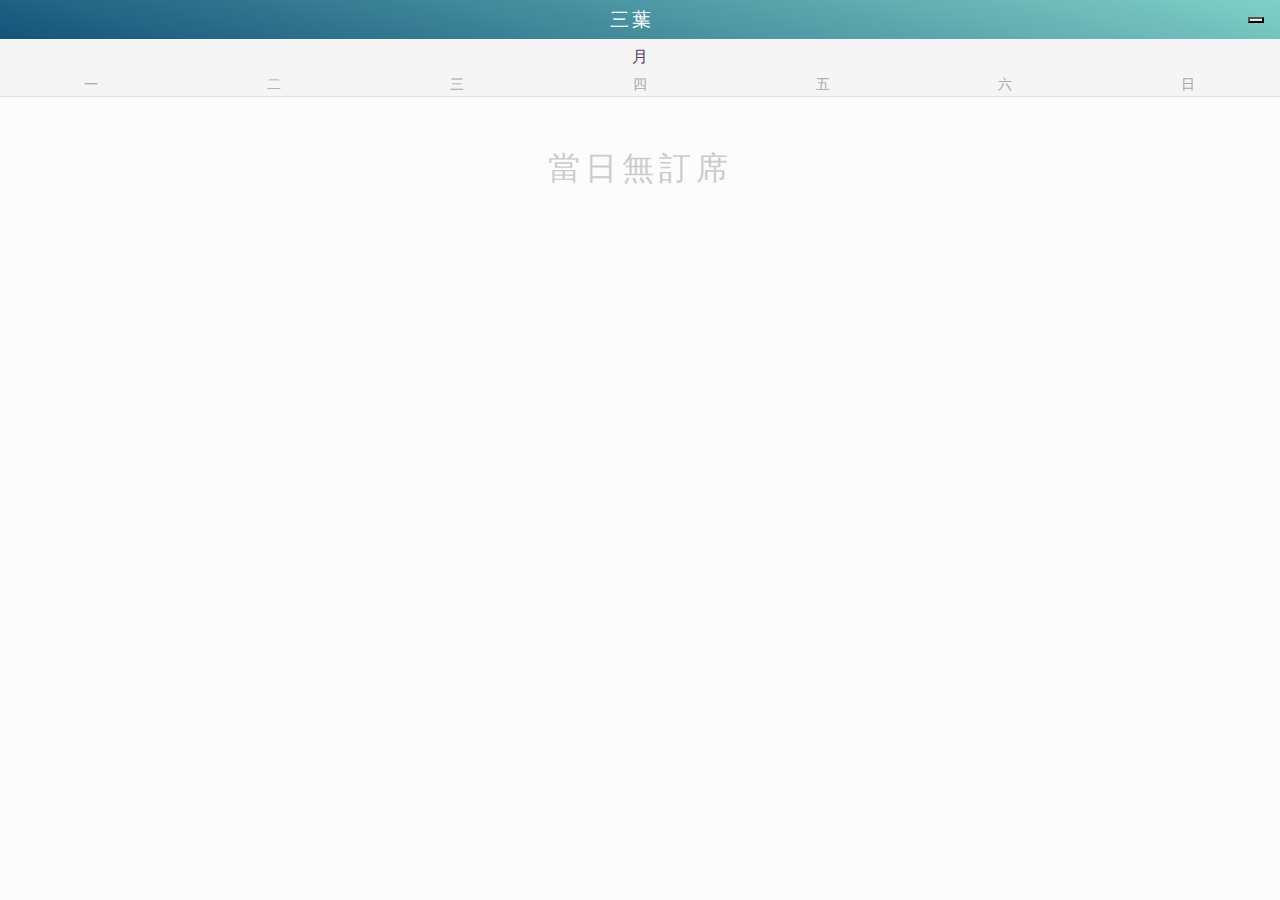
==== index.html @ 8d33436f "threeya" ====
<html>
<head>
	<meta charset="UTF-8">
	<meta name="description" content="threeleaves"/>
	<meta name="viewport" content="width=device-width, initial-scale=1, shrink-to-fit=no">
	<title>三葉訂桌小幫手</title>
	<!--boostrap START-->
	<link rel="stylesheet" href="https://maxcdn.bootstrapcdn.com/bootstrap/4.0.0/css/bootstrap.min.css" integrity="sha384-Gn5384xqQ1aoWXA+058RXPxPg6fy4IWvTNh0E263XmFcJlSAwiGgFAW/dAiS6JXm" crossorigin="anonymous">
	<script src="https://code.jquery.com/jquery-3.2.1.slim.min.js" integrity="sha384-KJ3o2DKtIkvYIK3UENzmM7KCkRr/rE9/Qpg6aAZGJwFDMVNA/GpGFF93hXpG5KkN" crossorigin="anonymous"></script>
	<script src="https://cdnjs.cloudflare.com/ajax/libs/popper.js/1.12.9/umd/popper.min.js" integrity="sha384-ApNbgh9B+Y1QKtv3Rn7W3mgPxhU9K/ScQsAP7hUibX39j7fakFPskvXusvfa0b4Q" crossorigin="anonymous"></script>
	<script src="https://ajax.googleapis.com/ajax/libs/jquery/3.3.1/jquery.min.js"></script>
	<script src="https://maxcdn.bootstrapcdn.com/bootstrap/4.0.0/js/bootstrap.min.js" integrity="sha384-JZR6Spejh4U02d8jOt6vLEHfe/JQGiRRSQQxSfFWpi1MquVdAyjUar5+76PVCmYl" crossorigin="anonymous"></script>
	<!--boostrap END-->

	<link rel="stylesheet" href="https://use.fontawesome.com/releases/v5.2.0/css/all.css" integrity="sha384-hWVjflwFxL6sNzntih27bfxkr27PmbbK/iSvJ+a4+0owXq79v+lsFkW54bOGbiDQ" crossorigin="anonymous">
	<link rel="stylesheet" href="style/main.css">
</head>
<body>
	<nav class="navbar navbar-light bg-light">
		<a href=""></a>
		<h1><i class="fas fa-leaf"></i>三葉</h1>
		<button id="addBtn"><i class="fas fa-plus fa-2x"></i></button>
	</nav>
	<section class="calendar">
		<div class="title d-flex justify-content-center pt-2 pb-2">
			<a href="" id="prev" class="p-1"><i class="fas fa-arrow-left fa-lg"></i></a>
			<h1 id="calendar-title">月</h1>
			<a href="" id="next" class="p-1"><i class="fas fa-arrow-right fa-lg"></i></a>
		</div>
		<div class="body">
			<div class="lightgrey week-list">
			<ul class="row no-gutters">
				<li>一</li>
				<li>二</li>
				<li>三</li>
				<li>四</li>
				<li>五</li>
				<li>六</li>
				<li>日</li>
			</ul>
			</div>
			<div class="darkgrey body-list">
			<ul id="days" class="row no-gutters">
			</ul>
			</div>
		</div>
	</section>
	<section class="datas">
		<div class="empty-datas">當日無訂席</div>
		<div id="noonlabel" class="time-title" data-toggle="collapse" data-target="#noonArea" aria-expanded="false" aria-controls="noonArea">
			<div class="d-flex">
				<h2>中午</h2>
				<i class="ml-auto fas fa-chevron-down"></i>
			</div>
		</div>
		<div class="collapse show" id="noonArea">
			<ul class="list-group list-group-flush" id="noonList"></ul>
		</div>
		<div id="nightlabel" class="time-title" data-toggle="collapse" data-target="#nightArea" aria-expanded="false" aria-controls="nightArea">
			<div class="d-flex">
				<h2>晚上</h2>
				<i class="ml-auto fas fa-chevron-down"></i>
			</div>
		</div>
		<div class="collapse show" id="nightArea">
			<ul class="list-group list-group-flush" id="nightList"></ul>
		</div>
	</section>
	<!-- Small modal -->
	<div class="modal fade del-modal" id="delmodal" tabindex="-1" role="dialog" aria-hidden="true">
	<div class="modal-dialog modal-sm">
		<div class="modal-content">
			是否刪除？
		</div>
	</div>
	</div>
	<script src="js/main.js"></script>
</body>
</html>
---- style/main.css ----
body {
    font-family: -apple-system, BlinkMacSystemFont,"Microsoft JhengHei","Segoe UI","Roboto","Helvetica Neue", Arial, sans-serif,"Apple Color Emoji", "Segoe UI Emoji", "Segoe UI Symbol";
	font-size: 12px;
    background: #fcfcfc;
}

ul,li{
    padding: 0;
    margin: 0;
}
.form-group{
    margin-bottom: 10px;
}
label {
    margin-bottom: 3px;
}
.navbar{
    background-image: linear-gradient(15deg, #13547a 0%, #80d0c7 100%);
}
.navbar h1{
    font-size: 1.2rem;
    margin: 0;
    color: #fff;
    letter-spacing: 3px;
}
.navbar i{
    color: #fff;
}
.calendar{
	background:#F5F5F5;
	box-shadow:0px 1px 1px rgba(0,0,0,0.1);
}
.body-list ul,.week-list ul {
	width:100%;
	font-weight:300;
    font-size:0.9rem;
}
.week-list ul li{
    width:14.28%; 
    text-align:center;
	list-style-type:none;
}
.body-list ul li{
    width:14.28%;
    height: 28px;
    text-align:center;
	list-style-type:none;
    margin: 4px 0;
}
.body-list ul li a{
    display: inline-block;
    cursor: pointer;
    width: 50%;
    margin: 0 auto 2px;
}
.dot{
    width: 15px;
    height: 5px;
    background: #EE7785;
    display: none;
    margin: 0 auto;
}
.title i{
    color: #548687;
}
#calendar-title{
    text-align: center;
    font-size: 1rem;
    padding: 0 15px;
    margin: 0;
    color: #56445D;
}
.lightgrey{
	color:#a8a8a8; /*浅灰色*/
}
.darkgrey{
	color:#565656; /*深灰色*/
}
.green{
	color:#6ac13c; /*绿色*/
}
.greenbox{
	border:1px solid #6ac13c;
    background:#e9f8df; /*浅绿色背景*/
    border-radius: 63px;
}

.datas{
    font-size: 1rem;
}
.datas .list-group-item {
    padding: .3rem 0.8rem;
    border: 1px solid rgba(0,0,0,.2);
}
.phone{
    font-size: 0.8rem;
    color: #565656;
}
.time-title{
    display: none;
    padding: 10px 10px;
    font-size: 1.1rem;
    background: #5CAB7D;
    color: #fff; 
    border-bottom: 1px solid #fff;
}
.time-title h2{
    margin: 0;
    font-size: 1.1rem;
}
.tableNo{
    word-break: break-word;
}
.price{
    text-align: right;
    color: #ff5f2e;
}
.note{
    margin-top: 5px;
    padding-top: 5px;
    font-size: 0.8rem;
    color: brown;
    border-top: 1px dashed #ddd;
}
.empty-datas {
    font-size: 2rem;
    color: #ccc;
    text-align: center;
    letter-spacing: 5px;
    padding-top: 3rem;
}
.datas ul li{
    cursor: pointer;
}
.datas ul li a{
    color: #3F4B3B;
}
.datas ul li a:hover{
    text-decoration: none;
}
.datas ul li:hover{
    background: honeydew;
}

.edit{
    padding: 1rem 0;
}
.edit h2{
    font-size: 1.5rem;
}

.edit .btn-group{
    left: 50%;
    transform: translateX(-50%);
    margin-bottom: 10px;
}
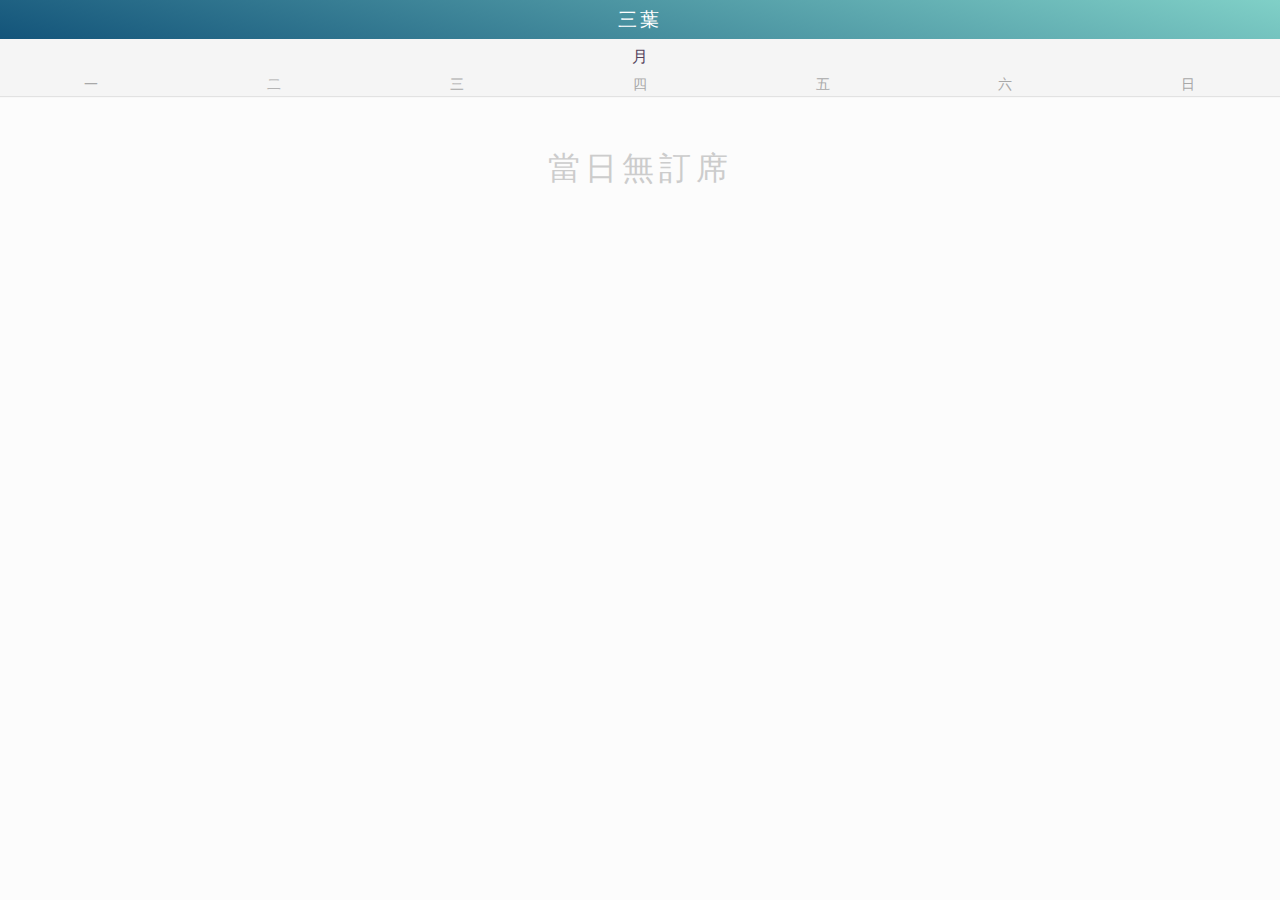
==== commit ca429378: "modify icon" ====
--- a/index.html
+++ b/index.html
@@ -19,7 +19,7 @@
 	<nav class="navbar navbar-light bg-light">
 		<a href=""></a>
 		<h1><i class="fas fa-leaf"></i>三葉</h1>
-		<button id="addBtn"><i class="fas fa-plus fa-2x"></i></button>
+		<div id="addBtn" class="pointer"><i class="fas fa-plus fa-2x"></i></div>
 	</nav>
 	<section class="calendar">
 		<div class="title d-flex justify-content-center pt-2 pb-2">
--- a/style/main.css
+++ b/style/main.css
@@ -7,6 +7,9 @@
 ul,li{
     padding: 0;
     margin: 0;
+}
+.pointer{
+    cursor: pointer;
 }
 .form-group{
     margin-bottom: 10px;
@@ -153,4 +156,4 @@
     left: 50%;
     transform: translateX(-50%);
     margin-bottom: 10px;
-}
+}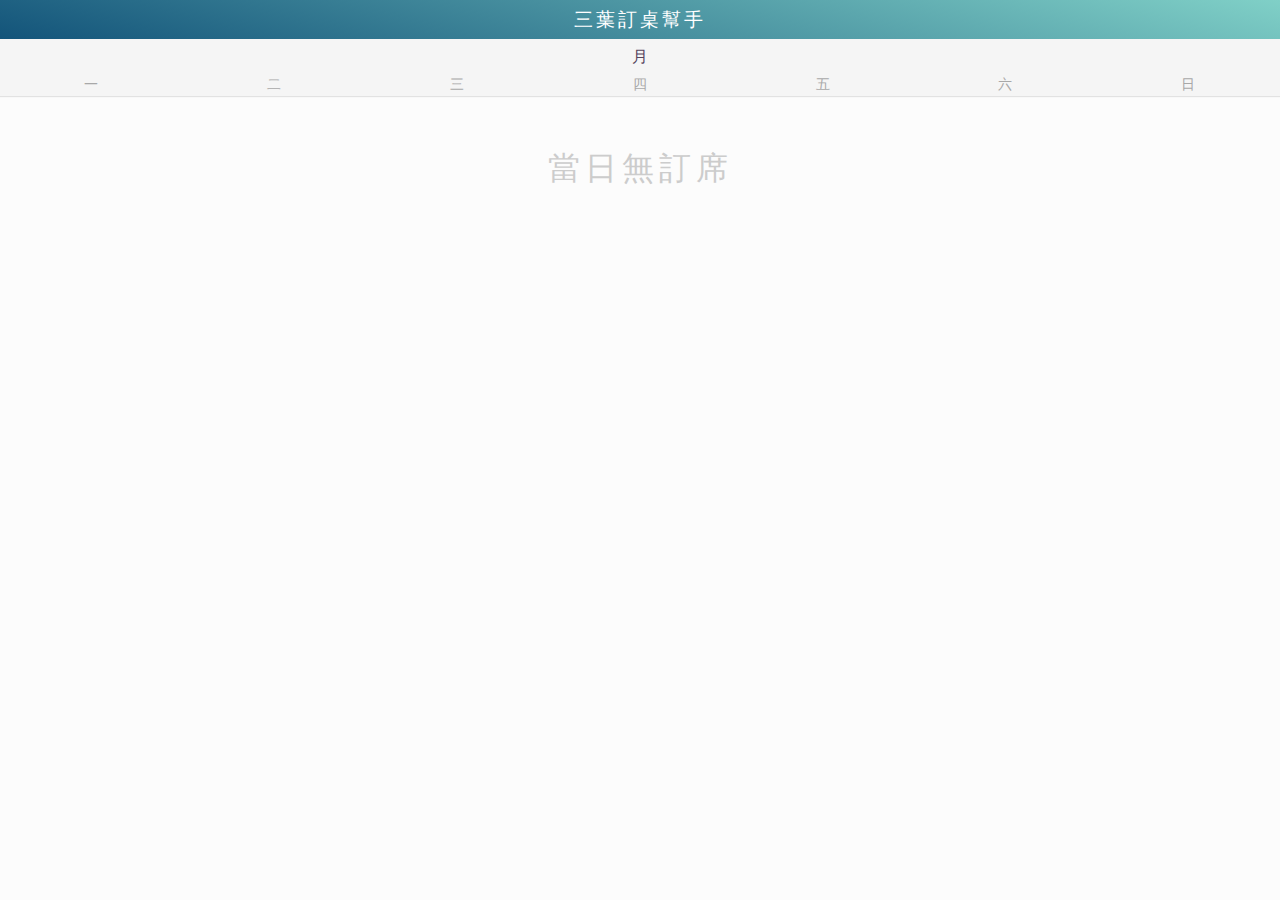
==== commit c51cb427: "edit.html add labels" ====
--- a/index.html
+++ b/index.html
@@ -18,7 +18,7 @@
 <body>
 	<nav class="navbar navbar-light bg-light">
 		<a href=""></a>
-		<h1><i class="fas fa-leaf"></i>三葉</h1>
+		<h1><a href="index.html"><i class="fas fa-leaf"></i>三葉訂桌幫手</a></h1>
 		<div id="addBtn" class="pointer"><i class="fas fa-plus fa-2x"></i></div>
 	</nav>
 	<section class="calendar">
--- a/style/main.css
+++ b/style/main.css
@@ -25,6 +25,12 @@
     margin: 0;
     color: #fff;
     letter-spacing: 3px;
+}
+.navbar h1 a{
+    color: #fff;
+}
+.navbar h1 a:hover{
+    text-decoration: none;
 }
 .navbar i{
     color: #fff;
@@ -117,6 +123,7 @@
 .price{
     text-align: right;
     color: #ff5f2e;
+    font-size: 1.2rem;
 }
 .note{
     margin-top: 5px;
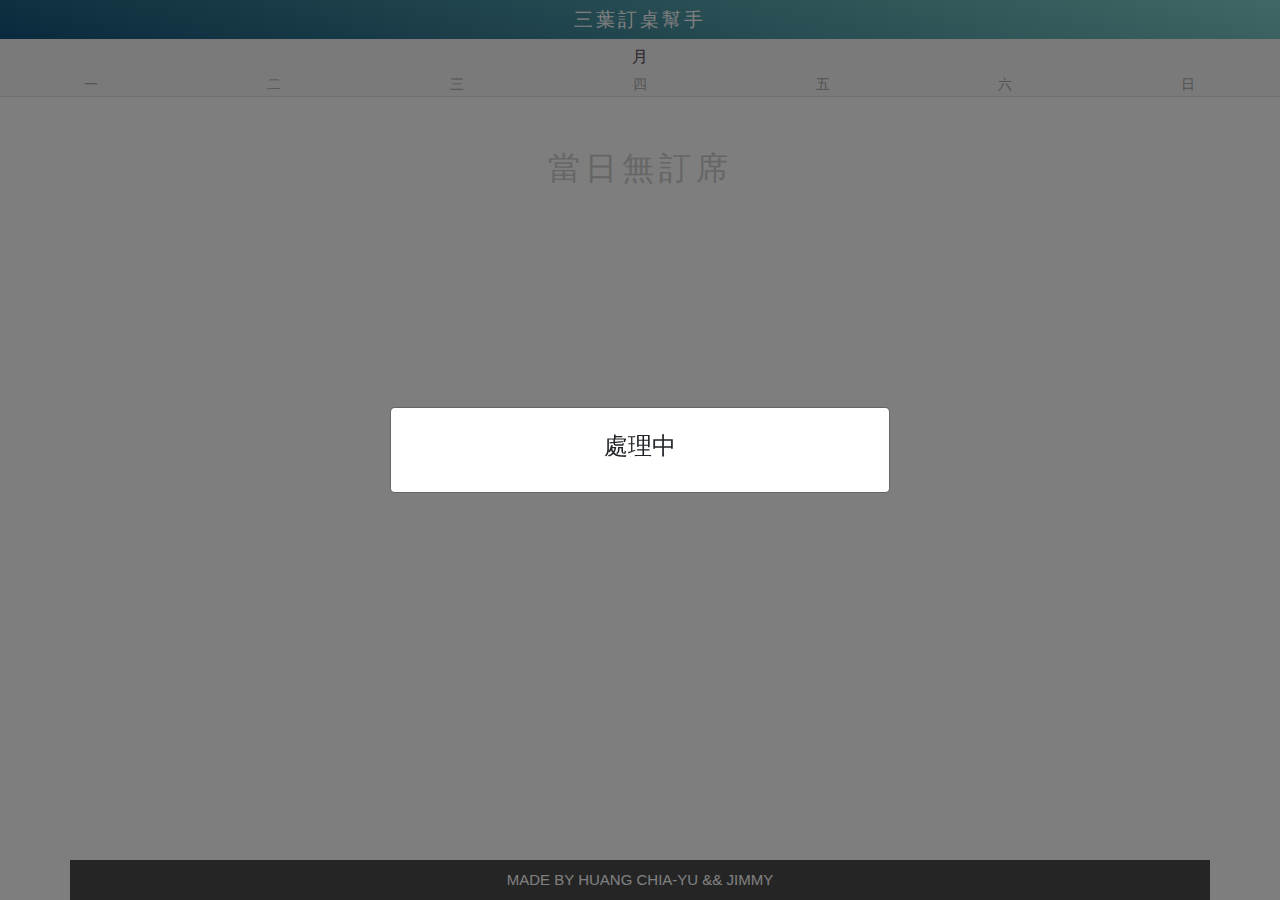
==== commit f36fb7cc: "big issue" ====
--- a/index.html
+++ b/index.html
@@ -49,7 +49,7 @@
 		<div class="empty-datas">當日無訂席</div>
 		<div id="noonlabel" class="time-title" data-toggle="collapse" data-target="#noonArea" aria-expanded="false" aria-controls="noonArea">
 			<div class="d-flex">
-				<h2>中午</h2>
+				<h2><font class="date-text"></font>&nbsp;中午</h2>
 				<i class="ml-auto fas fa-chevron-down"></i>
 			</div>
 		</div>
@@ -58,7 +58,7 @@
 		</div>
 		<div id="nightlabel" class="time-title" data-toggle="collapse" data-target="#nightArea" aria-expanded="false" aria-controls="nightArea">
 			<div class="d-flex">
-				<h2>晚上</h2>
+				<h2><font class="date-text"></font>&nbsp;晚上</h2>
 				<i class="ml-auto fas fa-chevron-down"></i>
 			</div>
 		</div>
@@ -66,13 +66,22 @@
 			<ul class="list-group list-group-flush" id="nightList"></ul>
 		</div>
 	</section>
-	<!-- Small modal -->
-	<div class="modal fade del-modal" id="delmodal" tabindex="-1" role="dialog" aria-hidden="true">
-	<div class="modal-dialog modal-sm">
-		<div class="modal-content">
-			是否刪除？
+	<footer>
+		<div class="container">
+			MADE BY HUANG CHIA-YU && JIMMY
 		</div>
-	</div>
+	</footer>	
+	<!--處理中視窗 -->
+	<div class="modal fade" id="loadingmodal" tabindex="-1" role="dialog" aria-hidden="true">
+		<div class="modal-dialog modal-dialog-centered">
+			<div class="modal-content text-center">
+				<div class="p-4">
+					<h4>處理中</h4>
+					<div><i class="fas fa-spinner fa-3x"></i></div>
+				</div>
+				
+			</div>
+		</div>
 	</div>
 	<script src="js/main.js"></script>
 </body>
--- a/style/main.css
+++ b/style/main.css
@@ -1,7 +1,13 @@
+html {
+    position: relative;
+    min-height: 100%;
+}
+
 body {
     font-family: -apple-system, BlinkMacSystemFont,"Microsoft JhengHei","Segoe UI","Roboto","Helvetica Neue", Arial, sans-serif,"Apple Color Emoji", "Segoe UI Emoji", "Segoe UI Symbol";
-	font-size: 12px;
+	font-size: 15px;
     background: #fcfcfc;
+    margin-bottom: 40px;
 }
 
 ul,li{
@@ -16,6 +22,17 @@
 }
 label {
     margin-bottom: 3px;
+}
+.line-through{
+    color: #bbb !important;
+    text-decoration: line-through;
+}
+.line-through-badge{
+    background: #bbb !important;
+    text-decoration: line-through;
+}
+.form-control:disabled, .form-control[readonly] {
+    color: #bbb;
 }
 .navbar{
     background-image: linear-gradient(15deg, #13547a 0%, #80d0c7 100%);
@@ -152,6 +169,9 @@
     background: honeydew;
 }
 
+form .badge{
+    font-size: 100%;
+}
 .edit{
     padding: 1rem 0;
 }
@@ -160,7 +180,18 @@
 }
 
 .edit .btn-group{
-    left: 50%;
-    transform: translateX(-50%);
     margin-bottom: 10px;
+}
+footer {
+    position: absolute;
+    bottom: 0;
+    width: 100%;
+    height: 40px;
+    line-height: 40px;
+}
+footer .container{
+    background-color: #4A4A4A;
+    color: #fff;
+    text-align: center;
+    height: 100%;
 }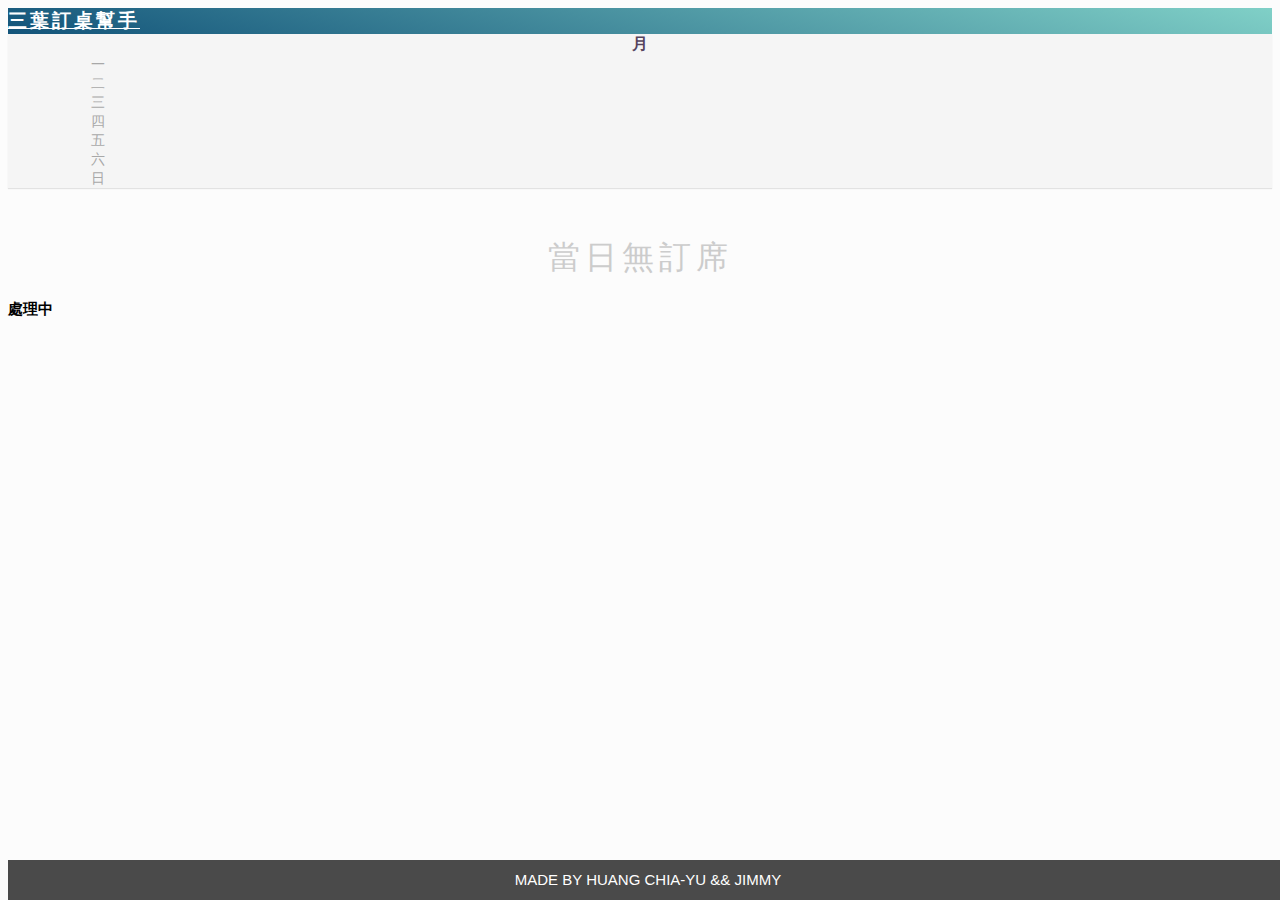
==== commit d345fcd1: "change bootstrap library" ====
--- a/index.html
+++ b/index.html
@@ -5,11 +5,10 @@
 	<meta name="viewport" content="width=device-width, initial-scale=1, shrink-to-fit=no">
 	<title>三葉訂桌小幫手</title>
 	<!--boostrap START-->
-	<link rel="stylesheet" href="https://maxcdn.bootstrapcdn.com/bootstrap/4.0.0/css/bootstrap.min.css" integrity="sha384-Gn5384xqQ1aoWXA+058RXPxPg6fy4IWvTNh0E263XmFcJlSAwiGgFAW/dAiS6JXm" crossorigin="anonymous">
-	<script src="https://code.jquery.com/jquery-3.2.1.slim.min.js" integrity="sha384-KJ3o2DKtIkvYIK3UENzmM7KCkRr/rE9/Qpg6aAZGJwFDMVNA/GpGFF93hXpG5KkN" crossorigin="anonymous"></script>
-	<script src="https://cdnjs.cloudflare.com/ajax/libs/popper.js/1.12.9/umd/popper.min.js" integrity="sha384-ApNbgh9B+Y1QKtv3Rn7W3mgPxhU9K/ScQsAP7hUibX39j7fakFPskvXusvfa0b4Q" crossorigin="anonymous"></script>
 	<script src="https://ajax.googleapis.com/ajax/libs/jquery/3.3.1/jquery.min.js"></script>
-	<script src="https://maxcdn.bootstrapcdn.com/bootstrap/4.0.0/js/bootstrap.min.js" integrity="sha384-JZR6Spejh4U02d8jOt6vLEHfe/JQGiRRSQQxSfFWpi1MquVdAyjUar5+76PVCmYl" crossorigin="anonymous"></script>
+	<script src="https://cdnjs.cloudflare.com/ajax/libs/popper.js/1.14.3/umd/popper.min.js" integrity="sha384-ZMP7rVo3mIykV+2+9J3UJ46jBk0WLaUAdn689aCwoqbBJiSnjAK/l8WvCWPIPm49" crossorigin="anonymous"></script>
+	<link rel="stylesheet" href="https://stackpath.bootstrapcdn.com/bootstrap/4.1.3/css/bootstrap.min.css" integrity="sha384-MCw98/SFnGE8fJT3GXwEOngsV7Zt27NXFoaoApmYm81iuXoPkFOJwJ8ERdknLPMO" crossorigin="anonymous">
+	<script src="https://stackpath.bootstrapcdn.com/bootstrap/4.1.3/js/bootstrap.min.js" integrity="sha384-ChfqqxuZUCnJSK3+MXmPNIyE6ZbWh2IMqE241rYiqJxyMiZ6OW/JmZQ5stwEULTy" crossorigin="anonymous"></script>
 	<!--boostrap END-->
 
 	<link rel="stylesheet" href="https://use.fontawesome.com/releases/v5.2.0/css/all.css" integrity="sha384-hWVjflwFxL6sNzntih27bfxkr27PmbbK/iSvJ+a4+0owXq79v+lsFkW54bOGbiDQ" crossorigin="anonymous">
